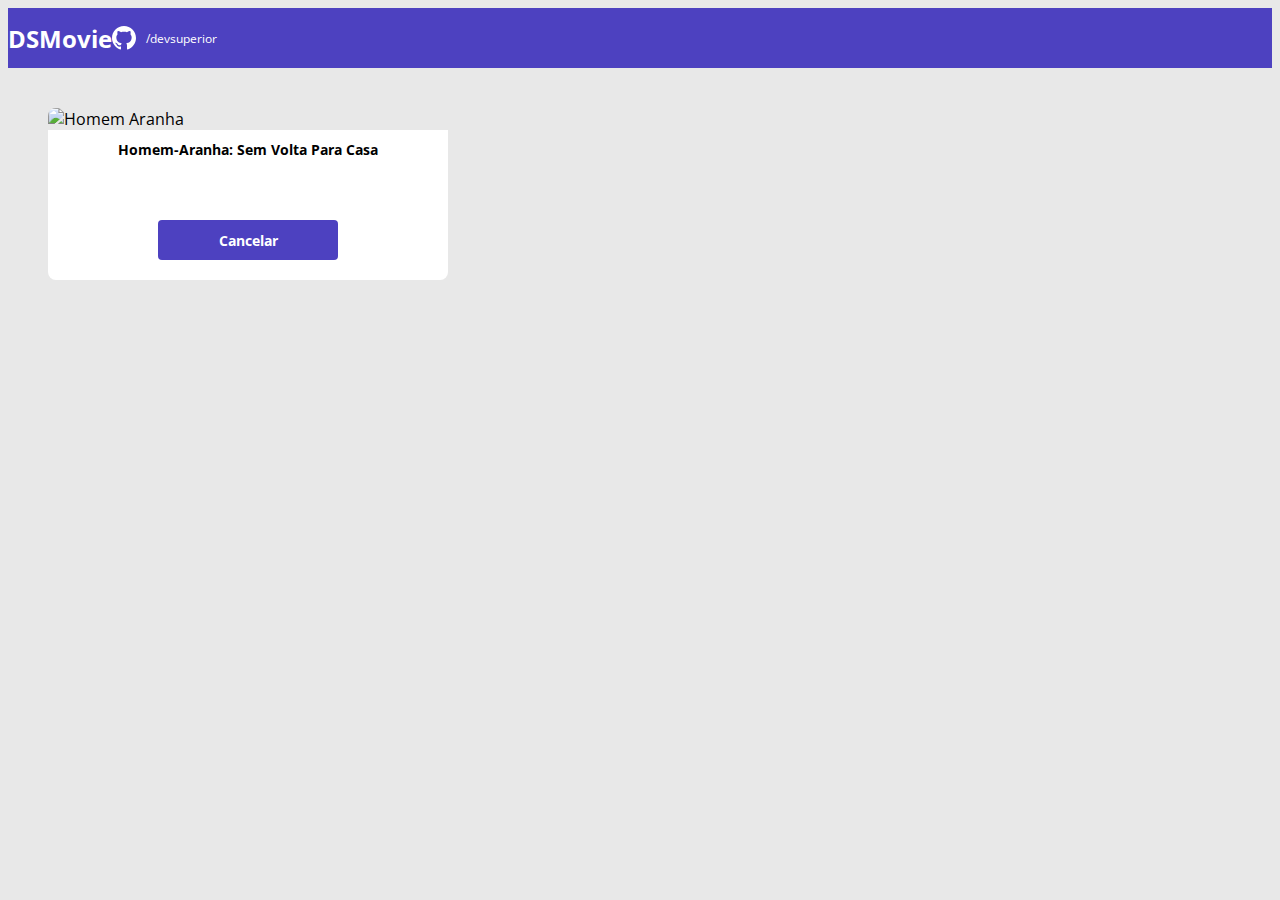
==== form.html @ 58b1d570 "Formulario parte 1" ====
<!DOCTYPE html>
<html lang="pt-br">
<head>
    <meta charset="UTF-8">
    <title>DSMovie</title>

    <link href="https://cdn.jsdelivr.net/npm/bootstrap@5.1.3/dist/css/bootstrap.min.css" rel="stylesheet" integrity="sha384-1BmE4kWBq78iYhFldvKuhfTAU6auU8tT94WrHftjDbrCEXSU1oBoqyl2QvZ6jIW3" crossorigin="anonymous">

    <link rel="stylesheet" href="css/styles.css">
</head>
<body>
    <header>
        <nav class="container">
            <h1>DSMovie</h1>
            <div class="dsmovie-contact-container">
                <img src="img/Vector.svg" alt="Github">
                <a href="https://github.com/Neg0023">/devsuperior</a>
            </div>
        </nav>
    </header>

    <main>
        <section id="dsmovie-form-section" >

            <div class="container dsmovie-form-container">

                <div>
                    
                    <div class="dsmovie-card">
                        <img src="https://www.themoviedb.org/t/p/w220_and_h330_face/fVzXp3NwovUlLe7fvoRynCmBPNc.jpg" alt="Homem Aranha">
                        <div class="dsmovie-card-description">
                            <h3>Homem-Aranha: Sem Volta Para Casa</h3>
                            <a class="dsmovie-btn" href="index.html">Cancelar</a>
                        </div>
                    </div>

                </div>

            </div>

        </section>
    </main>
</body>
</html>
---- css/styles.css ----
@import url('https://fonts.googleapis.com/css2?family=Open+Sans:wght@400;700&display=swap');

:root{
    --bg-gray: #E8E8E8;
    --text-gray: #4a4a4a;
    --color-primary: #4d41c0;
    --white: #fff;
}

* {
    box-sizing: border-box;
    font-family: 'Open Sans', sans-serif;
}

h1, h2, h3, h4, h5, h6{
    margin: 0;
}

html, body{
    background: var(--bg-gray);
}

header {
    background: var(--color-primary);
    color: var(--white);
    height: 60px;
    display: flex;
    text-align: center;
}

nav{
    display: flex;
    align-items: center;
    justify-content: space-between;
}

nav h1{
    font-size: 24px;
    font-weight: 700;
}

nav a{
    font-size: 12px;
    font-weight: 400;
}

a, a:hover {
    text-decoration: none;
    color: unset;
}

.dsmovie-contact-container{
    display: flex;
    align-items: center;
}

.dsmovie-contact-container img{
    margin-right: 10px;
}

#dsmovie-card-list{
    padding: 40px;
}

.dsmovie-card{
    width: 100%;
}

.dsmovie-card img{
    width: 100%;
    border-radius: 8px 8px 0 0;
}

.dsmovie-card-description{
    display: flex;
    flex-direction: column;
    align-items: center;
    padding: 10px 0px 20px 0px;
    background-color: var(--white);
    justify-content: space-between;
    border-radius: 0 0 8px 8px;
    min-height: 150px;
}

.dsmovie-card-description h3{
    font-size: 14px;
    font-weight: 700;
    margin-bottom: 25px;
    text-align: center;
}

.dsmovie-btn, .dsmovie-btn:hover{
    width: 180px;
    height: 40px;
    background-color: var(--color-primary);
    color: var(--white);
    font-size: 14px;
    font-weight: 700;
    display: flex;
    align-items: center;
    justify-content: center;
    border-radius: 4px;
}

.dsmovie-form-container{
    padding: 40px;
    max-width: 480px;
}
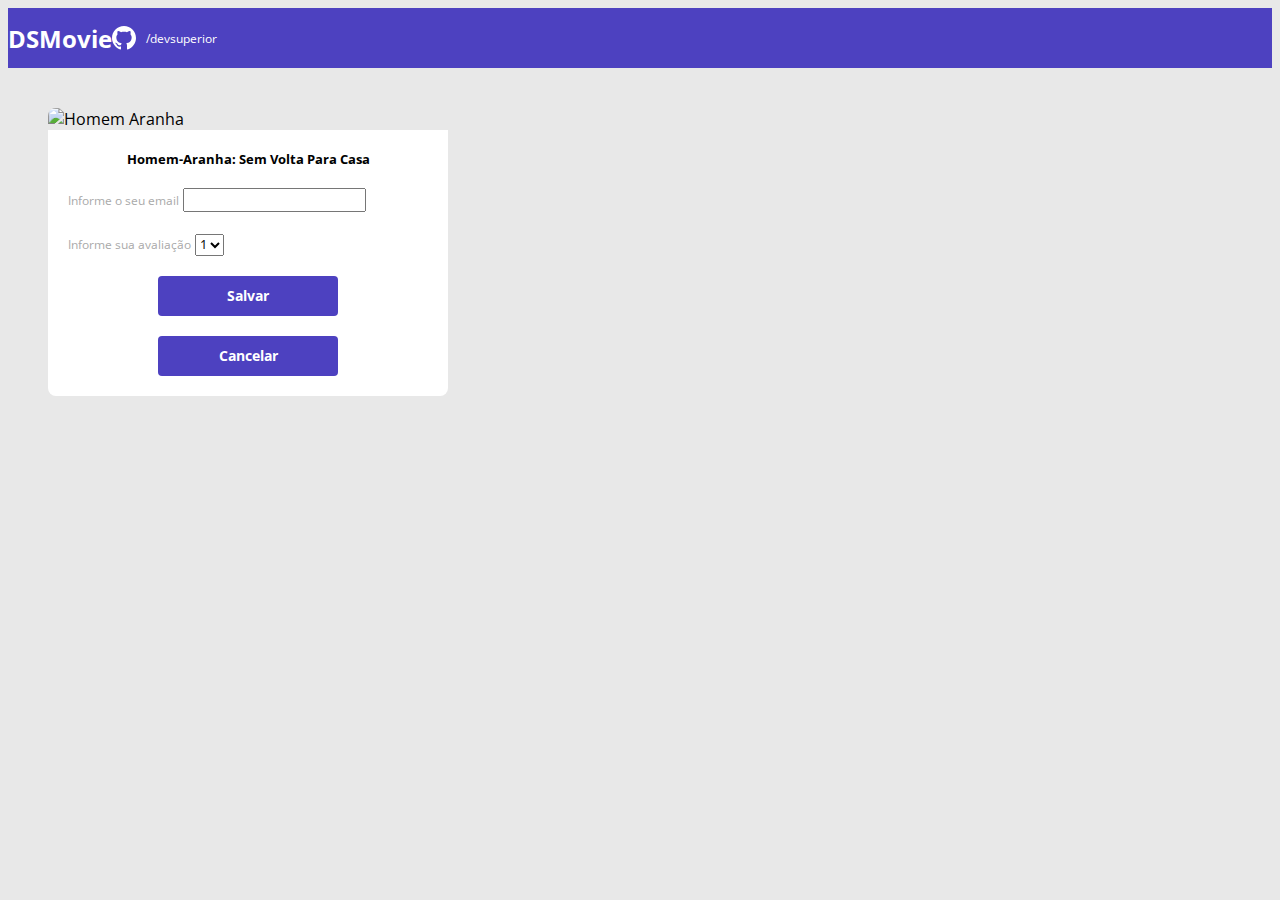
==== commit 1219b616: "Formulario parte 2" ====
--- a/form.html
+++ b/form.html
@@ -28,9 +28,29 @@
                     
                     <div class="dsmovie-card">
                         <img src="https://www.themoviedb.org/t/p/w220_and_h330_face/fVzXp3NwovUlLe7fvoRynCmBPNc.jpg" alt="Homem Aranha">
-                        <div class="dsmovie-card-description">
+                        <div class="dsmovie-form-description">
                             <h3>Homem-Aranha: Sem Volta Para Casa</h3>
-                            <a class="dsmovie-btn" href="index.html">Cancelar</a>
+                            <form class="dsmovie-form">
+                                <div class="form-group dsmovie-form-group">
+                                    <label for="email">Informe o seu email</label>
+                                    <input class="form-control"   type="email" id="email">
+                                </div>
+                                <div class="form-group dsmovie-form-group">
+                                    <label for="score">Informe sua avaliação</label>
+                                    <select class="form-control" name="score" id="score">
+                                        <option value="1">1</option>
+                                        <option value="2">2</option>
+                                        <option value="3">3</option>
+                                        <option value="4">4</option>
+                                        <option value="5">5</option>
+                                    </select>
+                                </div>
+                                <div class="dsmovie-btn-container">
+                                    <button class="dsmovie-btn" type="submit">Salvar</button>
+                                    <a class="dsmovie-btn" href="index.html">Cancelar</a>
+                                </div>
+                            </form>
+                            
                         </div>
                     </div>
 
--- a/css/styles.css
+++ b/css/styles.css
@@ -5,6 +5,8 @@
     --text-gray: #4a4a4a;
     --color-primary: #4d41c0;
     --white: #fff;
+    --text-light-gray: #AAAAAA;
+    ;
 }
 
 * {
@@ -100,9 +102,46 @@
     align-items: center;
     justify-content: center;
     border-radius: 4px;
+    border: 0;
 }
 
 .dsmovie-form-container{
     padding: 40px;
     max-width: 480px;
+}
+
+.dsmovie-form-description{
+    background-color: var(--white);
+    padding: 20px;
+    display: flex;
+    flex-direction: column;
+    align-items: center;
+    border-radius: 0 0 8px 8px;
+}
+
+.dsmovie-form{
+    width: 100%;
+}
+
+.dsmovie-form-description h3{
+    font-size: 13px;
+    font-weight: 700;
+    margin-bottom: 20px;
+}
+
+.dsmovie-form-group{
+    margin-bottom: 20px;
+}
+
+.dsmovie-form-group label{
+    font-size: 12px;
+    color: var(--text-light-gray);
+}
+
+.dsmovie-btn-container{
+    height: 100px;
+    display: flex;
+    flex-direction: column;
+    align-items: center;
+    justify-content: space-between;
 }